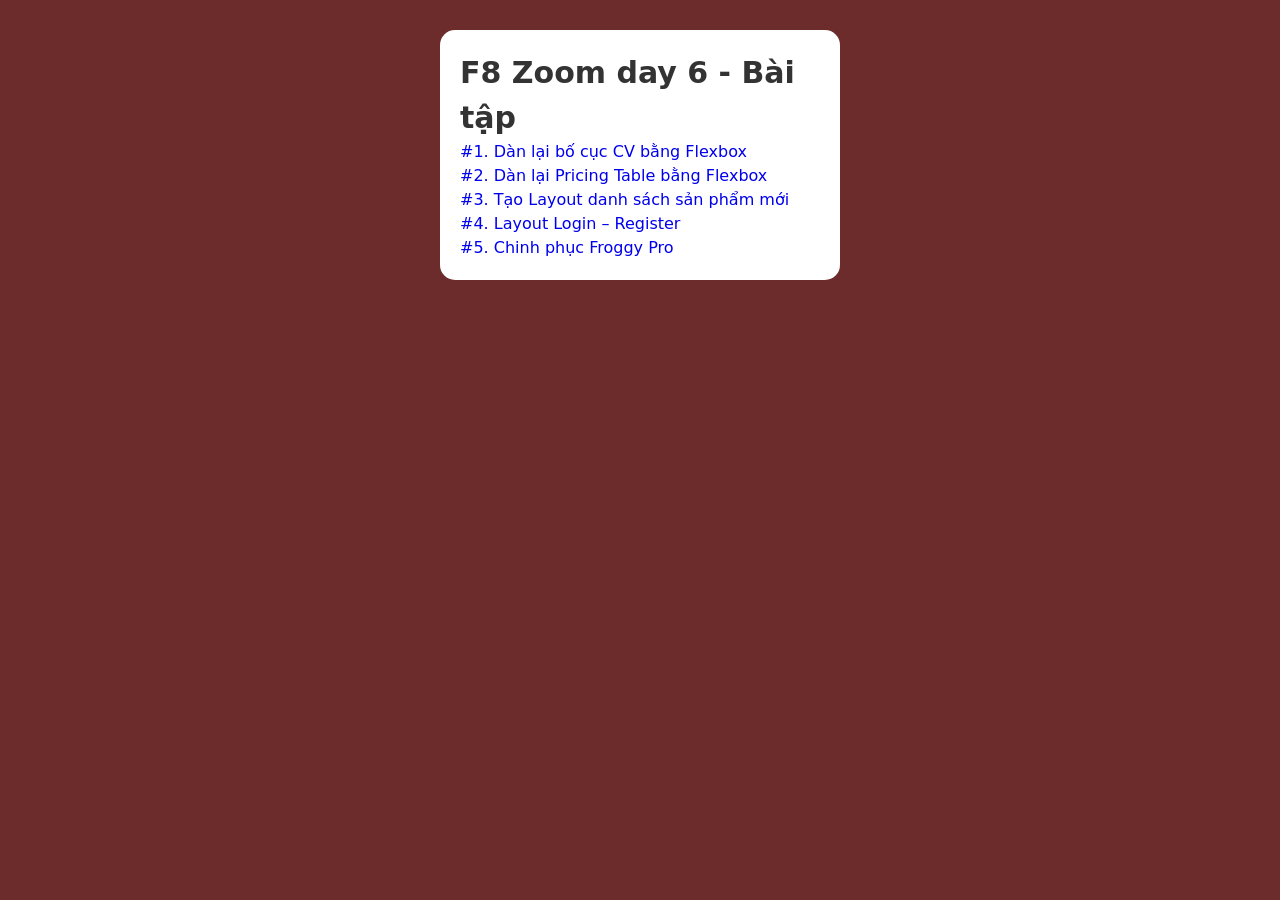
==== index.html @ be979ecb "commit bai 1 CV" ====
<!DOCTYPE html>
<html lang="vn">
<head>
    <meta charset="UTF-8">
    <meta name="viewport" content="width=device-width, initial-scale=1.0">

<link rel="stylesheet" href="./css/reset.css">
<link rel="stylesheet" href="./css/style.css">

    <title>F8 Zoom Day 6 - Bài tập</title>
</head>
<body class="cv-page">
    
<div class="box-form">
    <h1 class="heading1">F8 Zoom day 6 - Bài tập</h1>
    <ul>
        <li><a href="./cv-flex.html">#1. Dàn lại bố cục CV bằng Flexbox</a></li>
        <li><a href="./pricing-flex.html">#2. Dàn lại Pricing Table bằng Flexbox</a></li>
        <li><a href="./product-list.html">#3. Tạo Layout danh sách sản phẩm mới</a></li>
        <li><a href="./register-layout.html">#4. Layout Login – Register</a></li>
        <li><a href="./froggy.html">#5. Chinh phục Froggy Pro</a></li>
    </ul>
    </div>
</body>
</html>
---- css/style.css ----
*{
box-sizing: border-box;
}
html {
    font-size: 62.5%;
    
}
h1,
h2,
h3,
h4,
h5,
h6,
strong,
b {
    font-weight: 600;
}
h1 {
    font-size: 3rem;
}
h2 {
    font-size: 2.2rem;
}
h3 {
    font-size: 1.8rem;
}

button,
input,
textarea,
select {
    font-size: inherit;
    font-weight: inherit;
}
body {
    color: #333333;
    font-family:
        system-ui,
        -apple-system,
        BlinkMacSystemFont,
        "Segoe UI",
        Roboto,
        Helvetica,
        Arial,
        sans-serif;
    margin: 0;
    line-height: 1.5;
    font-size: 1.6rem;
}

a{
    text-decoration: none;
}
   

.cv-page {
    background-color: #6d2c2c;
    --primary-color: #21212A;
}
.cv-wrapper{
    width: 800px;
    display: flex;
    margin-left: auto;
    margin-right: auto;

}
.cv-info{
    flex-grow: 1;
    flex-basis: 0;
    background-color: var(--primary-color);
    color: #fff;
    padding: 0 20px;
 
}
.cv-info-header{
   text-align: center;
}
.cv-info-body{
    padding-top: 20px;
    padding-bottom: 20px;
}
.cv-info-body li{
    line-height: 3rem; 
}
.cv-info-body .cv-detail-info{
    margin-left: 20px;
}
.box-cv-experience {
    background-color: #fff;
    color: var(--primary-color);
    flex-grow: 2;
    flex-basis: 0;
    padding: 20px;

}
.box-cv-experience ul{
    list-style-type: disc;
    padding-inline-start: 2.5rem;
}

.cv-avatar{
    width: 200px;
    height: 200px;
    margin: 20px  auto;
    border-radius: 50%;
    background-image: url(../img/cv-avt.jpg);
    background-position: center;
    background-size: cover;
}

.box-cv-experience h1 {
    text-align: center;
    display: inline-block;
}


.box-cv-experience h2 {
    font-size: 18px;
    margin-bottom: 5px;
    border-bottom: 2px solid var(--primary-color);
}

.box-cv-experience h3 {
    text-align: justify;
    font-size: 16px;
    margin-bottom: -25px;
}

.box-cv-experience h3 span {
    display: inline-block;
}

.full-width {
    width: 100%;
}

/* css cho bài 2. Menu */
.box-menu {
    width: 1280px;
    margin-right: auto;
    margin-left: auto;
}

.menu {
    background-color: #3e5cca;
    border-top: 5px solid #fff;
    font-size: 0;
}

.menu li {
    display: inline-block;
    text-align: center;
}

.menu li a {
    display: inline-block;
    color: #fff;
    font-size: 18px;
    font-weight: 600;
    padding: 15px 15px;
}
/* Thêm hiệu ứng hover cho các mục menu */
.menu li a:hover {
    background-color: #fff;
    color: #333333;
}
/* Tạo hiệu ứng active khi click vào menu */
.menu li a:active {
    background-color: #d6ddff;
    color: #333333;
}

.page-bg {
    width: 100%;
    height: 600px;
    background-color: #f2f2f2;
}

.menu > li {
    position: relative;
}
.sub-menu {
    width: 250px;
    display: none;
    position: absolute;
    top: 100%;
    left: 0;
    background-color: #3e5cca;
    padding: 0;
}

.menu li:hover .sub-menu {
    display: block;
}

/* tạo vách ngăn giữa các mục trên menu */
.menu > li:not(:last-child) {
    border-right: 1px solid #fff;
}
.menu li .sub-menu li:not(:last-child) {
    border-bottom: 1px solid #fff;
}
/* thêm một biểu tượng (icon) nhỏ trước mỗi thẻ li hoặc a trong menu */
.menu li a::before {
    content: "« ";
}
.menu li a::after {
    content: " »";
}

/* css cho form */
.form {
    width: 100%;
    height: 100%;
    background-color: #f1c698;
}

.box-form {
    width: 400px;
    margin: 30px auto;
    border-radius: 15px;
    padding: 20px 20px;
    background-color: #fff;
    /* background-image: linear-gradient(to right, #ECE9E6 0%, #FFFFFF 51%, #ECE9E6 100%); */
}
.form-heading {
    text-align: center;
    font-size: 24px;
    font-weight: 650;
    margin-bottom: 20px;
}
.form-group {
    font-size: 16px;
    padding: 6px;
    margin-left: auto;
    margin-right: auto;
}

.form-group .form-text {
    border-radius: 10px;
    border: 1px solid transparent;
    background-color: #f1f4f9;
    font-size: 16px;
    width: 100%;
    color: #333333;
    padding: 5px 5px;
}

.form-group .form-text::placeholder {
    color: #b1c7d3;
}

/* tắt outline khi focus - mặc định của trình duyệt */
input:focus-visible {
    outline: none;
}
/* tất cả input đổi màu viền khi focus */
.form-group .form-text:focus {
    background-color: aliceblue;
    border: solid 1px #ffe4c7;
}

.form-label {
    display: inline-block;
    padding-bottom: 6px;
    font-weight: 500;
}

.avatar {
    border-radius: 50%;
    width: 100px;
    height: 100px;
    cursor: pointer;
}

.btn {
    display: inline-block;
    border: none;
    background-color: #fe9305;
    color: #fff;
    text-decoration: none;
    font-weight: 500;
    padding: 5px 16px;
    border-radius: 20px;
    min-width: 100px;
    text-align: center;
    width: 100%;
}
.box-vertical label {
    display: block;
}
.form-footer {
    margin-top: 20px;
}

.link-item a {
    line-height: 2;
    color: #333333;
}
/* nhập text vào các input, 
nếu có lỗi (invalid) thì đổi màu viền input sang đỏ */
.form-text:focus:invalid {
    border: 1px solid rgb(255, 84, 84);
}

/* thêm dấu sao đỏ (*) cho các trường bắt buộc */
label:has(+ input:required):after {
    content: "*";
    color: red;
    margin-left: 2px;
}

/* Tạo hiệu ứng hover và active cho nút submit */
.btn:hover {
    background-color: #fca62e;
}
.btn:active {
    background-color: #fd9400;
    color: #b8e5fd;
}

/* Thêm style cho container/form khi có phần tử trong form được focus */
.box-form:focus-within {
    outline: 2px solid #ff9b18;
    box-shadow: 0 0 10px rgba(255, 155, 24, 0.7);
}

/* CSS pricing-table */
.wrapper {
    width: 100vw;
    height: 100vh;
    background: #edeef7;
}

.pricing-header,
.pricing-footer {
    height: 100px;
    line-height: 100px;
}
.pricing-header,
.pricing-body,
.pricing-footer {
    text-align: center;
}

.pricing-plan {
    width: 300px;
    min-height: 500px;
    background: #fff;
    display: inline-block;
    border-radius: 25px;
    text-align: left;
    padding: 40px;
    vertical-align: middle;
}
.pricing-plan:hover {
    box-shadow: 3px 5px 10px rgb(35, 28, 112, 0.4);
}

.pricing-body .pricing-plan:nth-child(2) {
    margin-left: 20px;
    margin-right: 20px;
    background-color: #231c70;
    width: 320px;
    min-height: 540px;
    color: #fff;
}

.btn-pricing {
    padding: 8px 15px;
    background-color: #231c70;
    color: #fff;
    border-radius: 20px;
    text-decoration: none;
}

.box-term {
    /* background: #fff; */
    border-radius: 20px;
}

.btn-yearly {
    color: #231c70;
    background-color: #fff;
    padding-left: 30px;
    padding-right: 30px;
}

.plan-title {
    font-size: 28px;
    font-weight: 700;
    margin-bottom: 30px;
}
.plan-price {
    font-size: 36px;
    font-weight: 700;

    margin-bottom: 10px;
}

.pricing-body .pricing-plan:not(:nth-child(2)) .plan-price {
    color: #231c70;
}

.per-user {
    color: #adadad;
}
.plan-features {
    margin-top: 20px;
    margin-bottom: 20px;
    line-height: 25px;
}
.plan-features li::before {
    content: "▹ ";
    color: green;
}
.additional-features {
    margin-top: 20px;
    margin-bottom: 10px;
    padding-top: 20px;
    border-top: solid 1px #adadad;
    font-size: 12px;
    font-weight: bold;
    color: #adadad;
}
/* css cho blog-post */

.blog-container {
    font-family: "Be Vietnam Pro", sans-serif;
    width: 700px;
    margin-left: auto;
    margin-right: auto;
    padding-top: 10px;
    padding-bottom: 10px;
}

.blog-container h1 {
    margin: 2rem 0;
}

.blog-container p,
blockquote {
    margin: 1.5rem 0;
}
.blog-container blockquote {
    font-style: italic;
}
.blog-container img {
    width: 100%;
}
.blog-container img + em {
    font-style: italic;
    text-align: center;
    display: block;
}

.blog-container table {
    border-collapse: collapse;
    width: 100%;
    text-align: left;
}
.blog-container th,
td {
    padding: 8px;
}
.blog-container tr:first {
    background-color: #f2f2f2;
}
/* .blog-container ul {
    list-style-type: disc;
    padding-inline-start: 2.5rem;
} */


.blog-container .comment-box {
    margin-top: 5rem;
}
.blog-container .comment-box img {
    width: 40px;
    height: 40px;
    border-radius: 50%;
    display: inline-block;
}
.blog-container .comment-compose,
.comment {
    margin-bottom: 1.5rem;
}
.blog-container .comment-compose {
    height: 70px;
    line-height: 50px;
    border: 1px solid #bdbdbd;
    border-radius: 8px;
    text-align: center;
    padding: 5px 10px 10px 10px;
}

.blog-container .comment-box img,
input,
button,
.comment-author-name {
    vertical-align: middle;
}
.blog-container .comment-author-name {
    display: inline-block;
    margin-left: 15px;
    font-weight: 600;
}
.blog-container .comment-message {
    padding-left: 60px;
}
.blog-container .comment {
    padding-left: 15px;
    margin-bottom: 15px;
    border-radius: 10px;
    background-color: #f4fafd;
}
.blog-container .input-comment-compose {
    width: 78%;
    height: 115%;
    border: none;
    padding: 0 10px;
}
.blog-container .btn-comment-compose {
    border: none;
    padding: 10px 30px;
    border-radius: 10px;
    background-color: #a7a7a7;
    color: #fff;
    font-weight: 600;
}
.blog-container .btn-comment-compose:active {
    background-color: #666666;
}

/* Sử dụng ::first-letter để tạo kiểu drop cap (chữ cái đầu lớn) cho đoạn văn đầu tiên */
.blog-container p:first-of-type::first-letter {
    font-size: 7.5rem;
    font-weight: 600;
    float: left;
    line-height: 1;
}
/* Sử dụng ::first-line để làm nổi bật dòng đầu tiên của mỗi đoạn */
.blog-container p::first-line {
    color: #6d2c2c;
}
/* Tùy chỉnh ::selection để thay đổi màu khi người dùng bôi đen văn bản */
.blog-container::selection {
    background-color: #6d2c2c;
    color: #edeef7;
}
/* Sử dụng ::before để thêm dấu ngoặc kép trang trí cho các đoạn trích dẫn (nội dung cần bổ sung đoạn trích dẫn blockquote) */
.blog-container blockquote::before {
    content: "❝ ";
    color: red;
}
.blog-container blockquote::after {
    content: " ❞";
    color: red;
}
/* Dùng :not() để áp dụng style cho tất cả heading ngoại trừ h1 */
.blog-container :is(h1, h2, h3):not(h1) {
    color: #746c6c;
}
/* Tạo phần comment với hiệu ứng hover cho từng comment */
.blog-container .comment:hover {
    outline: solid 2px #c2c8dd;
}

/* Sử dụng :nth-of-type() để tạo kiểu khác nhau cho các phần tử cùng loại */
.blog-container .comment:nth-of-type(odd) {
    background-color: #e8f0f8aa;
    border-radius: 10px;
}
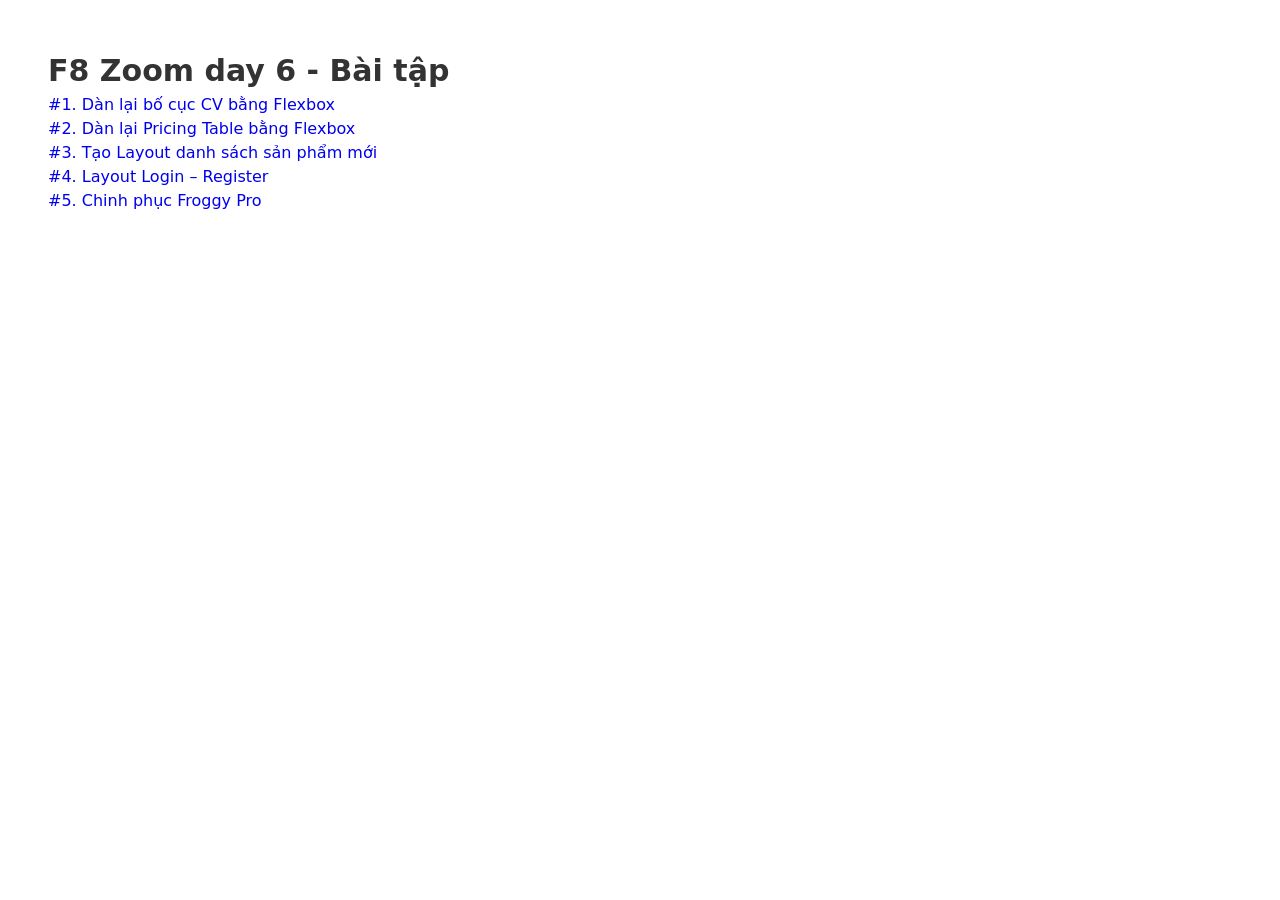
==== commit 1eb96d94: "commit bai 5 froggy pro" ====
--- a/index.html
+++ b/index.html
@@ -9,10 +9,10 @@
 
     <title>F8 Zoom Day 6 - Bài tập</title>
 </head>
-<body class="cv-page">
+<body class=" ">
     
-<div class="box-form">
-    <h1 class="heading1">F8 Zoom day 6 - Bài tập</h1>
+<div class="box-index">
+    <h1>F8 Zoom day 6 - Bài tập</h1>
     <ul>
         <li><a href="./cv-flex.html">#1. Dàn lại bố cục CV bằng Flexbox</a></li>
         <li><a href="./pricing-flex.html">#2. Dàn lại Pricing Table bằng Flexbox</a></li>
--- a/css/style.css
+++ b/css/style.css
@@ -1,9 +1,8 @@
-*{
-box-sizing: border-box;
+* {
+    box-sizing: border-box;
 }
 html {
     font-size: 62.5%;
-    
 }
 h1,
 h2,
@@ -48,41 +47,40 @@
     font-size: 1.6rem;
 }
 
-a{
+a, a:visited {
     text-decoration: none;
 }
-   
-
+.box-index{
+    padding: 48px;
+}
 .cv-page {
     background-color: #6d2c2c;
-    --primary-color: #21212A;
-}
-.cv-wrapper{
+    --primary-color: #21212a;
+}
+.cv-wrapper {
     width: 800px;
     display: flex;
     margin-left: auto;
     margin-right: auto;
-
-}
-.cv-info{
+}
+.cv-info {
     flex-grow: 1;
     flex-basis: 0;
     background-color: var(--primary-color);
     color: #fff;
     padding: 0 20px;
- 
-}
-.cv-info-header{
-   text-align: center;
-}
-.cv-info-body{
+}
+.cv-info-header {
+    text-align: center;
+}
+.cv-info-body {
     padding-top: 20px;
     padding-bottom: 20px;
 }
-.cv-info-body li{
-    line-height: 3rem; 
-}
-.cv-info-body .cv-detail-info{
+.cv-info-body li {
+    line-height: 3rem;
+}
+.cv-info-body .cv-detail-info {
     margin-left: 20px;
 }
 .box-cv-experience {
@@ -91,17 +89,16 @@
     flex-grow: 2;
     flex-basis: 0;
     padding: 20px;
-
-}
-.box-cv-experience ul{
+}
+.box-cv-experience ul {
     list-style-type: disc;
     padding-inline-start: 2.5rem;
 }
 
-.cv-avatar{
+.cv-avatar {
     width: 200px;
     height: 200px;
-    margin: 20px  auto;
+    margin: 20px auto;
     border-radius: 50%;
     background-image: url(../img/cv-avt.jpg);
     background-position: center;
@@ -113,17 +110,15 @@
     display: inline-block;
 }
 
-
 .box-cv-experience h2 {
-    font-size: 18px;
     margin-bottom: 5px;
     border-bottom: 2px solid var(--primary-color);
 }
 
 .box-cv-experience h3 {
-    text-align: justify;
-    font-size: 16px;
-    margin-bottom: -25px;
+    display: flex;
+    justify-content: space-between;
+
 }
 
 .box-cv-experience h3 span {
@@ -134,235 +129,53 @@
     width: 100%;
 }
 
-/* css cho bài 2. Menu */
-.box-menu {
-    width: 1280px;
-    margin-right: auto;
-    margin-left: auto;
-}
-
-.menu {
-    background-color: #3e5cca;
-    border-top: 5px solid #fff;
-    font-size: 0;
-}
-
-.menu li {
-    display: inline-block;
-    text-align: center;
-}
-
-.menu li a {
-    display: inline-block;
-    color: #fff;
-    font-size: 18px;
-    font-weight: 600;
-    padding: 15px 15px;
-}
-/* Thêm hiệu ứng hover cho các mục menu */
-.menu li a:hover {
-    background-color: #fff;
-    color: #333333;
-}
-/* Tạo hiệu ứng active khi click vào menu */
-.menu li a:active {
-    background-color: #d6ddff;
-    color: #333333;
-}
-
-.page-bg {
-    width: 100%;
-    height: 600px;
-    background-color: #f2f2f2;
-}
-
-.menu > li {
-    position: relative;
-}
-.sub-menu {
-    width: 250px;
-    display: none;
-    position: absolute;
-    top: 100%;
-    left: 0;
-    background-color: #3e5cca;
-    padding: 0;
-}
-
-.menu li:hover .sub-menu {
-    display: block;
-}
-
-/* tạo vách ngăn giữa các mục trên menu */
-.menu > li:not(:last-child) {
-    border-right: 1px solid #fff;
-}
-.menu li .sub-menu li:not(:last-child) {
-    border-bottom: 1px solid #fff;
-}
-/* thêm một biểu tượng (icon) nhỏ trước mỗi thẻ li hoặc a trong menu */
-.menu li a::before {
-    content: "« ";
-}
-.menu li a::after {
-    content: " »";
-}
-
-/* css cho form */
-.form {
-    width: 100%;
-    height: 100%;
-    background-color: #f1c698;
-}
-
-.box-form {
-    width: 400px;
-    margin: 30px auto;
-    border-radius: 15px;
-    padding: 20px 20px;
-    background-color: #fff;
-    /* background-image: linear-gradient(to right, #ECE9E6 0%, #FFFFFF 51%, #ECE9E6 100%); */
-}
-.form-heading {
-    text-align: center;
-    font-size: 24px;
-    font-weight: 650;
-    margin-bottom: 20px;
-}
-.form-group {
-    font-size: 16px;
-    padding: 6px;
-    margin-left: auto;
-    margin-right: auto;
-}
-
-.form-group .form-text {
-    border-radius: 10px;
-    border: 1px solid transparent;
-    background-color: #f1f4f9;
-    font-size: 16px;
-    width: 100%;
-    color: #333333;
-    padding: 5px 5px;
-}
-
-.form-group .form-text::placeholder {
-    color: #b1c7d3;
-}
-
-/* tắt outline khi focus - mặc định của trình duyệt */
-input:focus-visible {
-    outline: none;
-}
-/* tất cả input đổi màu viền khi focus */
-.form-group .form-text:focus {
-    background-color: aliceblue;
-    border: solid 1px #ffe4c7;
-}
-
-.form-label {
-    display: inline-block;
-    padding-bottom: 6px;
-    font-weight: 500;
-}
-
-.avatar {
-    border-radius: 50%;
-    width: 100px;
-    height: 100px;
-    cursor: pointer;
-}
-
-.btn {
-    display: inline-block;
-    border: none;
-    background-color: #fe9305;
-    color: #fff;
-    text-decoration: none;
-    font-weight: 500;
-    padding: 5px 16px;
-    border-radius: 20px;
-    min-width: 100px;
-    text-align: center;
-    width: 100%;
-}
-.box-vertical label {
-    display: block;
-}
-.form-footer {
-    margin-top: 20px;
-}
-
-.link-item a {
-    line-height: 2;
-    color: #333333;
-}
-/* nhập text vào các input, 
-nếu có lỗi (invalid) thì đổi màu viền input sang đỏ */
-.form-text:focus:invalid {
-    border: 1px solid rgb(255, 84, 84);
-}
-
-/* thêm dấu sao đỏ (*) cho các trường bắt buộc */
-label:has(+ input:required):after {
-    content: "*";
-    color: red;
-    margin-left: 2px;
-}
-
-/* Tạo hiệu ứng hover và active cho nút submit */
-.btn:hover {
-    background-color: #fca62e;
-}
-.btn:active {
-    background-color: #fd9400;
-    color: #b8e5fd;
-}
-
-/* Thêm style cho container/form khi có phần tử trong form được focus */
-.box-form:focus-within {
-    outline: 2px solid #ff9b18;
-    box-shadow: 0 0 10px rgba(255, 155, 24, 0.7);
-}
-
 /* CSS pricing-table */
-.wrapper {
-    width: 100vw;
-    height: 100vh;
+.pricing-body {
     background: #edeef7;
 }
-
+.pricing-wrapper{
+    display: flex;
+    flex-direction: column;
+}
 .pricing-header,
 .pricing-footer {
     height: 100px;
-    line-height: 100px;
 }
 .pricing-header,
 .pricing-body,
 .pricing-footer {
-    text-align: center;
+    display: flex;
+    justify-content: center;
+}
+.pricing-header,
+.pricing-footer {
+    align-items: center
+}
+.pricing-body, .pricing-header {    
+    gap: 24px;
+}
+.pricing-header {    
+    gap: 8px;
 }
 
 .pricing-plan {
-    width: 300px;
-    min-height: 500px;
     background: #fff;
-    display: inline-block;
     border-radius: 25px;
     text-align: left;
     padding: 40px;
-    vertical-align: middle;
+    display: flex;
+    flex-direction: column;
+    gap: 20px;
+    align-items: center;
+    flex-grow: 1;
+    flex-basis: 0;
 }
 .pricing-plan:hover {
     box-shadow: 3px 5px 10px rgb(35, 28, 112, 0.4);
 }
 
 .pricing-body .pricing-plan:nth-child(2) {
-    margin-left: 20px;
-    margin-right: 20px;
     background-color: #231c70;
-    width: 320px;
-    min-height: 540px;
     color: #fff;
 }
 
@@ -371,12 +184,7 @@
     background-color: #231c70;
     color: #fff;
     border-radius: 20px;
-    text-decoration: none;
-}
-
-.box-term {
-    /* background: #fff; */
-    border-radius: 20px;
+    border: none;
 }
 
 .btn-yearly {
@@ -387,15 +195,12 @@
 }
 
 .plan-title {
-    font-size: 28px;
+    font-size: 3rem;
     font-weight: 700;
-    margin-bottom: 30px;
 }
 .plan-price {
     font-size: 36px;
     font-weight: 700;
-
-    margin-bottom: 10px;
 }
 
 .pricing-body .pricing-plan:not(:nth-child(2)) .plan-price {
@@ -406,8 +211,6 @@
     color: #adadad;
 }
 .plan-features {
-    margin-top: 20px;
-    margin-bottom: 20px;
     line-height: 25px;
 }
 .plan-features li::before {
@@ -415,160 +218,223 @@
     color: green;
 }
 .additional-features {
-    margin-top: 20px;
-    margin-bottom: 10px;
+    align-self: stretch;
     padding-top: 20px;
     border-top: solid 1px #adadad;
     font-size: 12px;
     font-weight: bold;
     color: #adadad;
 }
-/* css cho blog-post */
-
-.blog-container {
-    font-family: "Be Vietnam Pro", sans-serif;
-    width: 700px;
-    margin-left: auto;
-    margin-right: auto;
-    padding-top: 10px;
-    padding-bottom: 10px;
-}
-
-.blog-container h1 {
-    margin: 2rem 0;
-}
-
-.blog-container p,
-blockquote {
-    margin: 1.5rem 0;
-}
-.blog-container blockquote {
-    font-style: italic;
-}
-.blog-container img {
+
+/* css trang product-list */
+.product-list-body {
+    display: flex;
+    justify-content: center;
+}
+.product-list-wrapper {
+    --column: 3;
+    --spacing: 10px;
+    max-width: 900px;
+    margin-left: calc(-1 * var(--spacing));
+    display: flex;
+    justify-content: center;
+    flex-wrap: wrap;
+    row-gap: var(--spacing);
+}
+.box-item {
+    flex-grow: 1;
+    flex-basis: calc(100% / var(--column) - var(--spacing));
+    min-width: 200px;
+    margin-left: var(--spacing);
+    border: #cacaca 1px solid;
+    border-radius: 16px;
+    padding: 8px;
+    display: flex;
+    flex-direction: column;
+    align-items: center;
+    justify-content: space-between;
+    gap: 2px;
+}
+.box-item:hover {
+    box-shadow: 0 0 10px 5px rgba(117, 146, 146, 0.6);
+}
+.box-item .box-item-img {
     width: 100%;
-}
-.blog-container img + em {
-    font-style: italic;
+    overflow: hidden;
+}
+
+.box-item-img img {
+    width: 100%;
+    height: 100%;
+    object-fit: cover;
+}
+.box-item .product-title {
+    height: 4.6rem;
+    display: flex;
+    flex-direction: column;
+    justify-content: flex-end;
+    overflow: hidden;
     text-align: center;
-    display: block;
-}
-
-.blog-container table {
-    border-collapse: collapse;
+}
+.block-button {
+    display: flex;
+    gap: 10px;
+}
+.btn-buy {
+    color: #fff;
+    background-color: #f89c1c;
+    line-height: 1.8rem;
+    padding: 2px 8px 4px 8px;
+    border-radius: 12px;
+}
+
+.btn-buy-white {
+    background-color: #fff;
+    color: #f89c1c;
+    border: 1px solid #f89c1c;
+}
+/* css register-layout */
+.register-page {
+    --color1: #0f172a;
+    --color2: #818397;
+    display: flex;
+    min-height: 100vh;
     width: 100%;
-    text-align: left;
-}
-.blog-container th,
-td {
-    padding: 8px;
-}
-.blog-container tr:first {
-    background-color: #f2f2f2;
-}
-/* .blog-container ul {
-    list-style-type: disc;
-    padding-inline-start: 2.5rem;
-} */
-
-
-.blog-container .comment-box {
-    margin-top: 5rem;
-}
-.blog-container .comment-box img {
+    color: var(--color1);
+}
+.register-page a, .register-page a:visited {
+    color:var(--color1);
+}
+.register-page h1{
+    font-weight: 700;
+}
+.register-page .box-left {
+    /* max-width: 560px; */
+    padding: 48px;
+    flex:1 1 0;
+    display: flex;
+    flex-direction: column;
+    gap: 26px;
+    /* align-items:center; */
+    justify-content: center;
+}
+.register-page .box-left .box-logo{
+    display: flex;
+    align-items: center;
+    gap: 10px;
+    font-weight: 800;
+    font-size: 1.8rem;
+}
+
+.register-page .box-left .box-logo span{
+    width: 30px;
+    height: 30px;
+    border-radius: 8px;
+    background: linear-gradient(135deg, #334155, #0f172a);
+}
+.register-page .box-left p, .register-page .box-left span{
+    color:var(--color2);
+}
+.register-page .box-right{
+    flex: 1 1 0;
+    background-color: var(--color1);
+    color: #fff;
+    padding: 64px;
+    display: flex;
+    flex-direction: column;
+    justify-content: center;
+    gap: 32px;
+}
+
+.register-page .box-right .row{
+    display: flex;
+}
+.register-page .box-right .row:first-of-type{
+    gap: 32px;
+}
+.register-page .box-right .row:nth-of-type(2){
+    max-width: 350px;
+}
+.register-page .box-right .row:last-of-type{
+    gap: 8px;
+}
+.register-page .box-right .row .item{
+    display: flex;
+    flex-direction: column;
+}
+.register-page .box-right .row .item b{
+    font-size: 2.9rem;
+    font-weight: 700;
+}
+.register-page .box-right .row .item span{
+    font-size: 1.4rem;
+    color: var(--color2);
+}
+.register-page .box-right .row .avatar{
     width: 40px;
     height: 40px;
     border-radius: 50%;
-    display: inline-block;
-}
-.blog-container .comment-compose,
-.comment {
-    margin-bottom: 1.5rem;
-}
-.blog-container .comment-compose {
-    height: 70px;
-    line-height: 50px;
-    border: 1px solid #bdbdbd;
+    background: linear-gradient(135deg, #38bdf8, #818cf8);
+}
+.register-page .box-right .row .comment-author{
+    display: flex;
+    flex-direction: column;
+    font-size: 1.3rem;
+}
+.register-page .box-right .row .comment-author span{
+    color: var(--color2);
+}
+.register-page .login-form{
+    display: flex;
+    flex-direction: column;
+    gap:16px;
+}
+.register-page .login-form .form-text{
+    padding: 8px;
+    border: 1px solid var(--color2);
     border-radius: 8px;
-    text-align: center;
-    padding: 5px 10px 10px 10px;
-}
-
-.blog-container .comment-box img,
-input,
-button,
-.comment-author-name {
-    vertical-align: middle;
-}
-.blog-container .comment-author-name {
-    display: inline-block;
-    margin-left: 15px;
+}
+.register-page .form-label {
+    font-weight: 500;
+}
+.register-page .input-wrapper{
+    display: flex;
+    flex-direction: column;
+}
+
+.register-page .login-form .row{
+    display: flex;
+    justify-content:space-between;
+}
+.register-page .login-form .row .input-wrapper{
+    flex-direction: row;
+    gap: 10px;
+}
+.register-page .btn-login{
+    padding: 12px 0;
+    border: none;
+    border-radius: 8px;
+    color: #fff;
+    background-color: var(--color1);
     font-weight: 600;
 }
-.blog-container .comment-message {
-    padding-left: 60px;
-}
-.blog-container .comment {
-    padding-left: 15px;
-    margin-bottom: 15px;
-    border-radius: 10px;
-    background-color: #f4fafd;
-}
-.blog-container .input-comment-compose {
-    width: 78%;
-    height: 115%;
-    border: none;
-    padding: 0 10px;
-}
-.blog-container .btn-comment-compose {
-    border: none;
-    padding: 10px 30px;
-    border-radius: 10px;
-    background-color: #a7a7a7;
-    color: #fff;
-    font-weight: 600;
-}
-.blog-container .btn-comment-compose:active {
-    background-color: #666666;
-}
-
-/* Sử dụng ::first-letter để tạo kiểu drop cap (chữ cái đầu lớn) cho đoạn văn đầu tiên */
-.blog-container p:first-of-type::first-letter {
-    font-size: 7.5rem;
-    font-weight: 600;
-    float: left;
-    line-height: 1;
-}
-/* Sử dụng ::first-line để làm nổi bật dòng đầu tiên của mỗi đoạn */
-.blog-container p::first-line {
-    color: #6d2c2c;
-}
-/* Tùy chỉnh ::selection để thay đổi màu khi người dùng bôi đen văn bản */
-.blog-container::selection {
-    background-color: #6d2c2c;
-    color: #edeef7;
-}
-/* Sử dụng ::before để thêm dấu ngoặc kép trang trí cho các đoạn trích dẫn (nội dung cần bổ sung đoạn trích dẫn blockquote) */
-.blog-container blockquote::before {
-    content: "❝ ";
-    color: red;
-}
-.blog-container blockquote::after {
-    content: " ❞";
-    color: red;
-}
-/* Dùng :not() để áp dụng style cho tất cả heading ngoại trừ h1 */
-.blog-container :is(h1, h2, h3):not(h1) {
-    color: #746c6c;
-}
-/* Tạo phần comment với hiệu ứng hover cho từng comment */
-.blog-container .comment:hover {
-    outline: solid 2px #c2c8dd;
-}
-
-/* Sử dụng :nth-of-type() để tạo kiểu khác nhau cho các phần tử cùng loại */
-.blog-container .comment:nth-of-type(odd) {
-    background-color: #e8f0f8aa;
-    border-radius: 10px;
-}
-
+.register-page .btn-login-white{
+    border: 1px solid #818397;
+    color:var(--color1);
+    background-color: #fff;
+}
+
+.froggy-container{
+    display: flex;
+    flex-direction: column;
+    gap: 24px;
+    align-items: center;
+}
+.froggy-container figure{
+    display: flex;
+    flex-direction: column;
+    align-items: center;
+}
+.froggy-container img{
+    width: 800px;
+}
